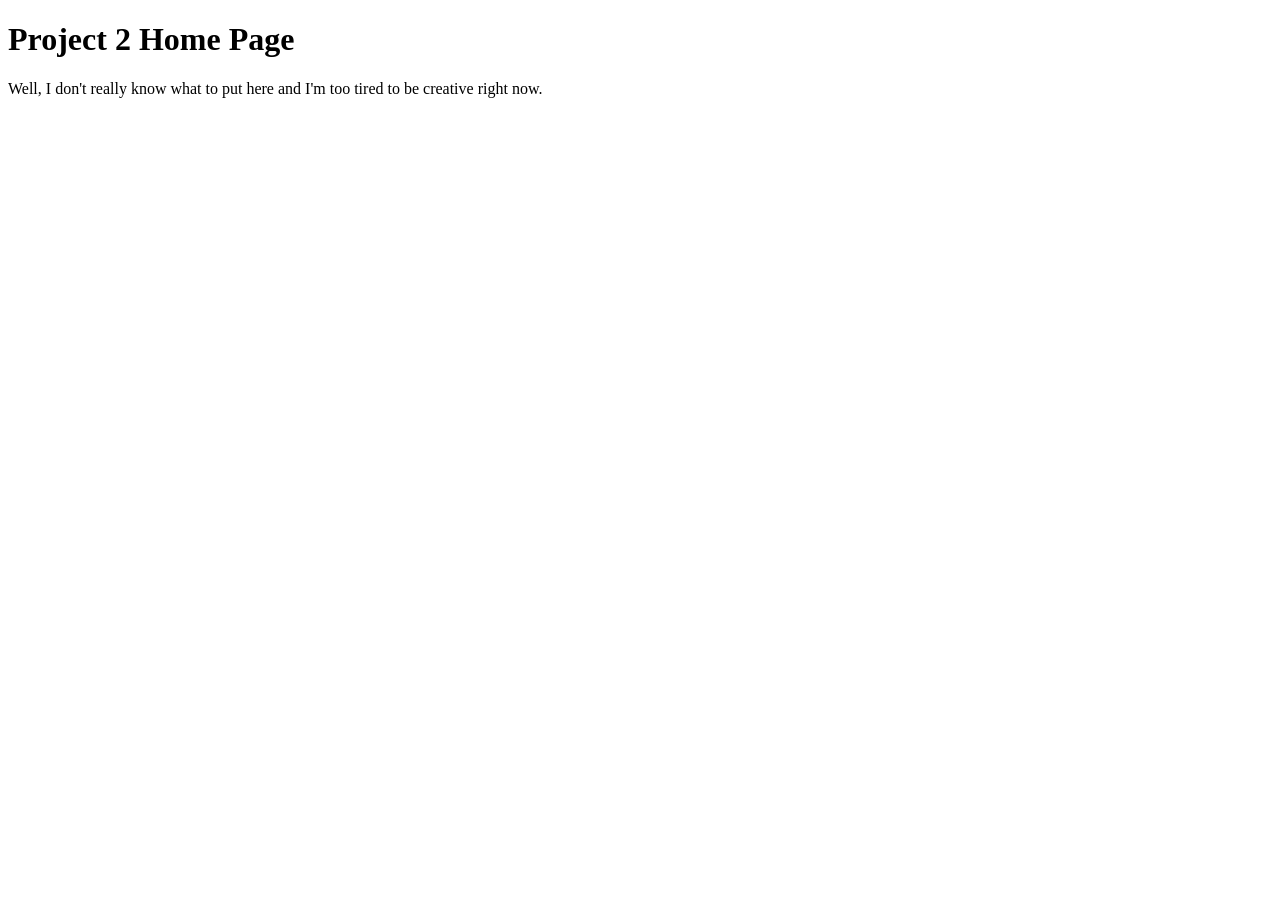
==== index.html @ 353ba932 "Create index.html" ====
<!DOCTYPE html>
<html>
  <head>
    <title>Project 2 Home</title>
  </head>
  <body>
    <h1>Project 2 Home Page</h1>
    <p>Well, I don't really know what to put here and I'm too tired to be creative right now.</p>
  </body>
</html>
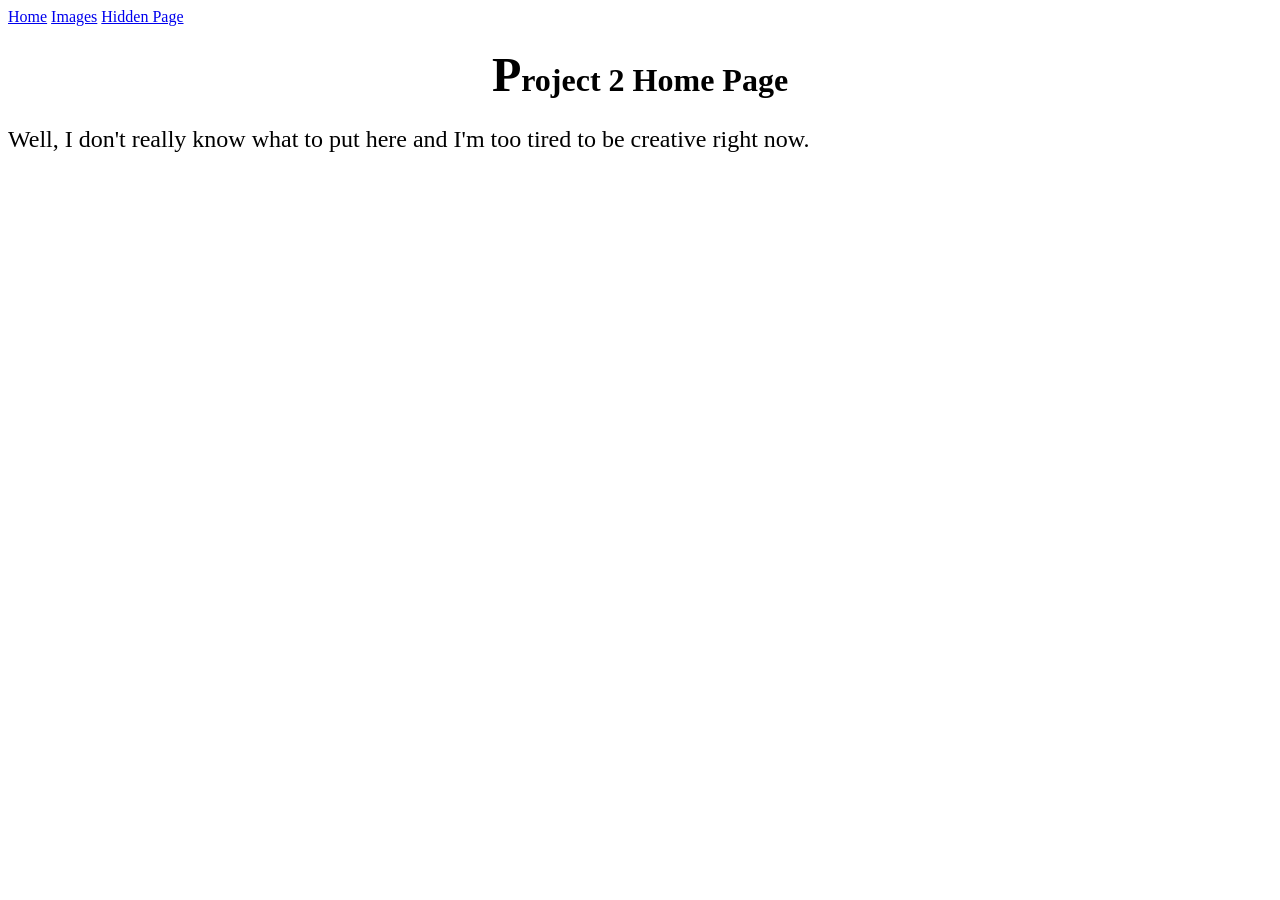
==== commit 06d22c4d: "Update index.html" ====
--- a/index.html
+++ b/index.html
@@ -2,9 +2,34 @@
 <html>
   <head>
     <title>Project 2 Home</title>
+    <link rel="stylesheet" href="Style1.css">
+  <style>
+    body {
+      background-image: url('https://via.placeholder.com/150');
+      background-repeat: repeat;
+    }
+
+    h1 {
+      text-align: center;
+      font-family: "Georgia", serif;
+    }
+
+    h1::first-letter {
+      font-size: 150%;
+    }
+  </style>
   </head>
   <body>
+
+    <div class="navbar">
+      <a href="index.html">Home</a>
+      <a href="image.html">Images</a>
+      <a href="hidden.html">Hidden Page</a>
+    </div>
+    
     <h1>Project 2 Home Page</h1>
-    <p>Well, I don't really know what to put here and I'm too tired to be creative right now.</p>
+    <div class="boxed">
+      <p>Well, I don't really know what to put here and I'm too tired to be creative right now.</p>
+    </div>
   </body>
 </html>
--- a/Style1.css
+++ b/Style1.css
@@ -0,0 +1,5 @@
+/*Style Sheet 1*/
+
+p{
+  font-size:24px;
+}
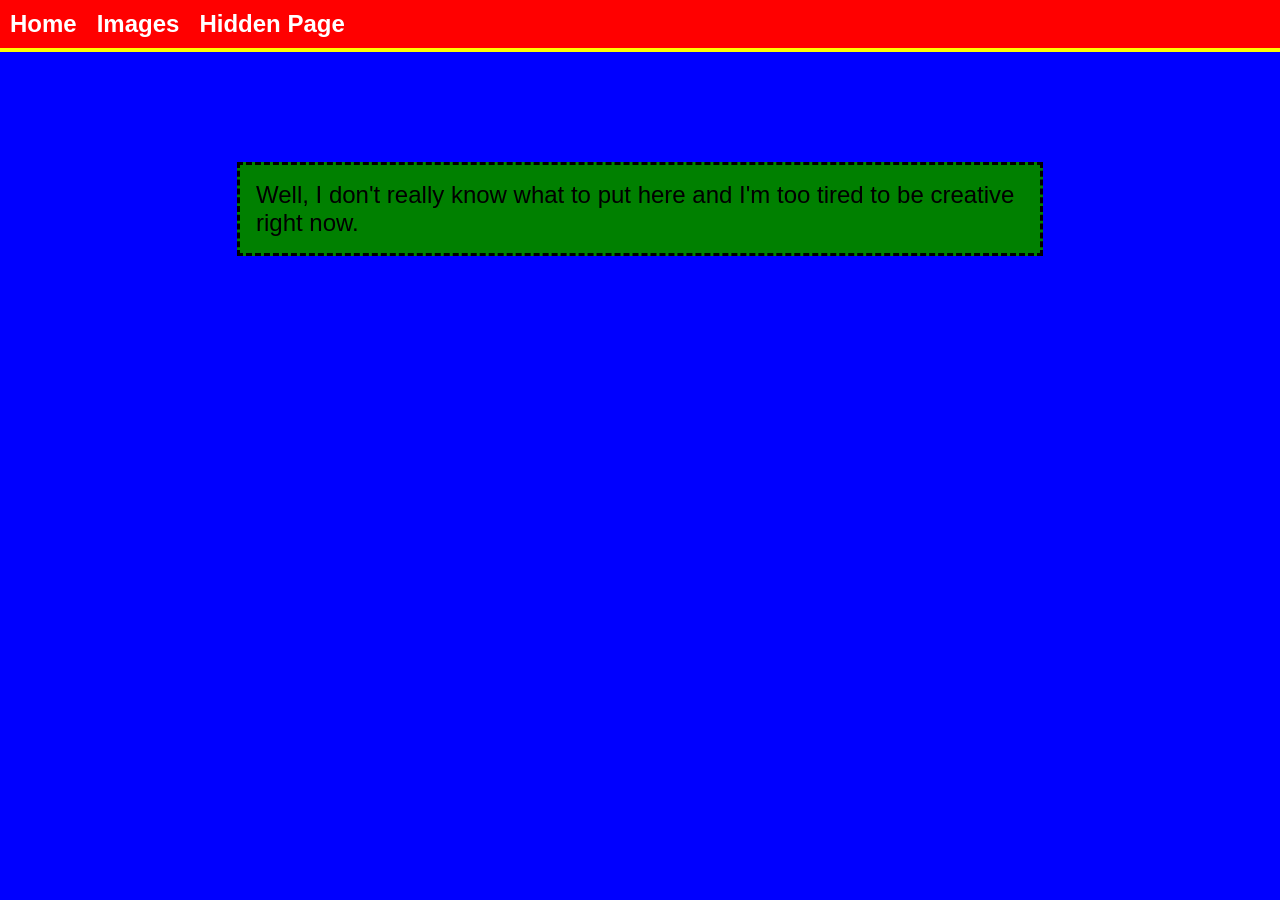
==== commit 8001208a: "Update index.html" ====
--- a/index.html
+++ b/index.html
@@ -9,7 +9,7 @@
       background-repeat: repeat;
     }
 
-    h1 {
+    h1{
       text-align: center;
       font-family: "Georgia", serif;
     }
--- a/Style1.css
+++ b/Style1.css
@@ -1,5 +1,44 @@
-/*Style Sheet 1*/
+body, p, a, h1{
+  font-size: 24px;
+  margin: 0;
+  padding: 0;
+}
 
-p{
-  font-size:24px;
+body{
+  background-color:blue;
+  font-family: Comic Sans, sans-serif;
 }
+
+.navbar{
+  position: fixed;
+  top: 0;
+  left: 0;
+  width: 100%;
+  background-color:red;
+  padding: 10px;
+  border-bottom: 4px solid yellow;
+  display: flex;
+  gap: 20px;
+}
+
+.navbar a{
+  color:white;
+  text-decoration: none;
+  font-weight: bold;
+}
+
+.navbar a:visited{
+  color:purple;
+}
+
+.navbar a:hover{
+  color:teal;
+}
+
+.boxed{
+  width: 60%;
+  margin: 120px auto 0 auto;
+  padding: 1rem;
+  border: 3px dashed black;
+  background-color:green;
+}
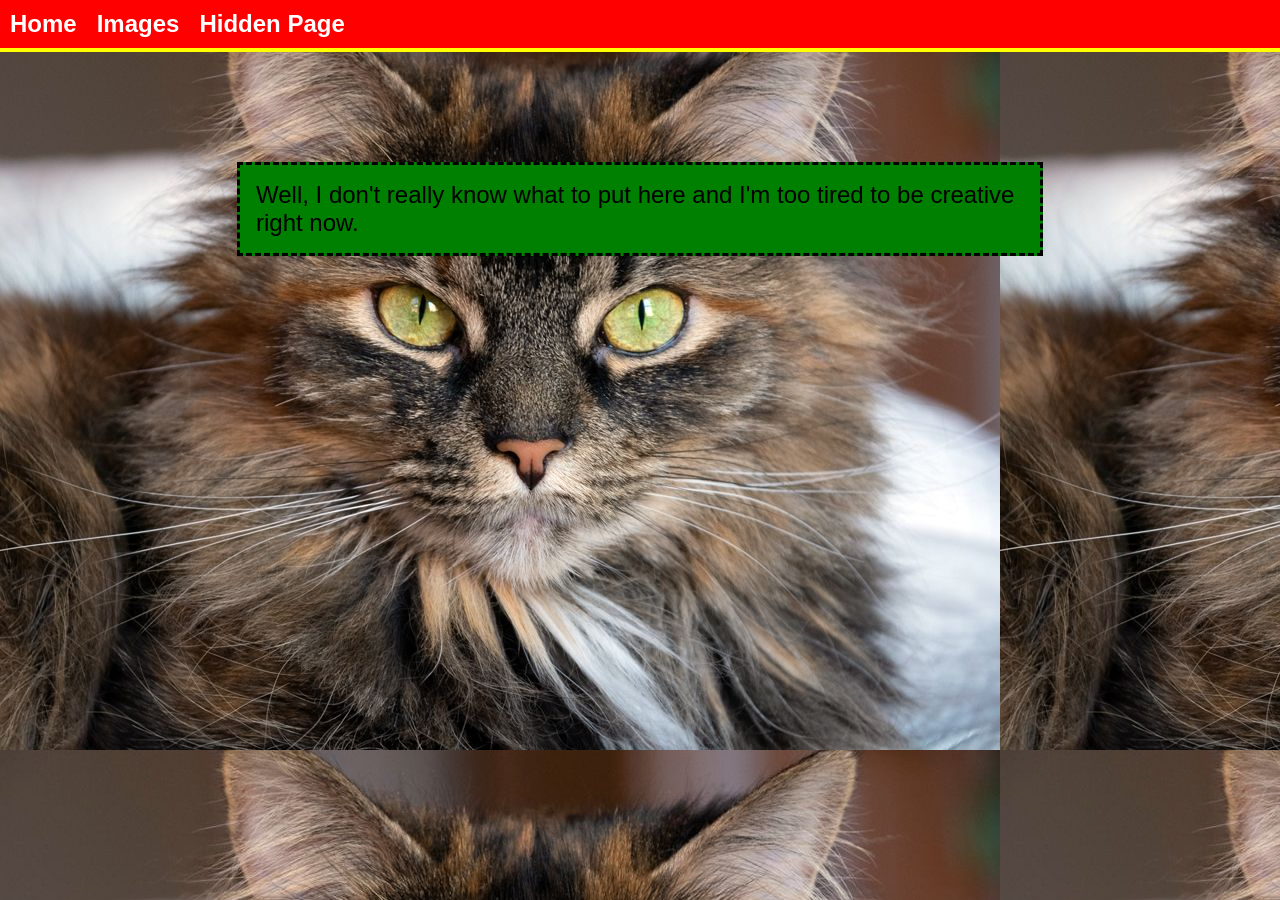
==== commit 54254cb2: "Update index.html" ====
--- a/index.html
+++ b/index.html
@@ -5,7 +5,7 @@
     <link rel="stylesheet" href="Style1.css">
   <style>
     body {
-      background-image: url('https://via.placeholder.com/150');
+      background-image: url('cat.jpg');
       background-repeat: repeat;
     }
 
@@ -27,7 +27,7 @@
       <a href="hidden.html">Hidden Page</a>
     </div>
     
-    <h1>Project 2 Home Page</h1>
+    <h1 style="color: black;">Project 2 Home Page</h1>
     <div class="boxed">
       <p>Well, I don't really know what to put here and I'm too tired to be creative right now.</p>
     </div>
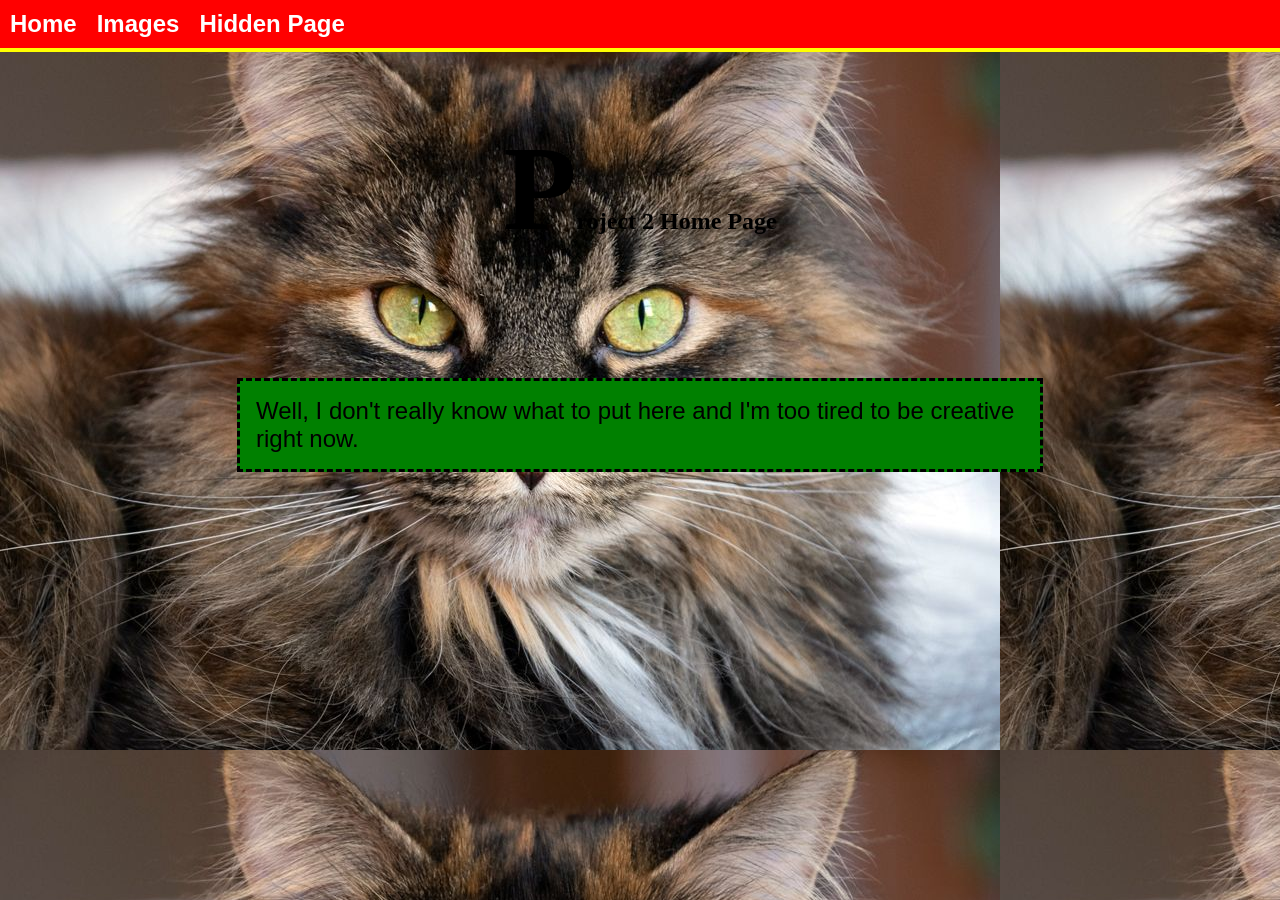
==== commit bfed9d12: "Update index.html" ====
--- a/index.html
+++ b/index.html
@@ -15,7 +15,7 @@
     }
 
     h1::first-letter {
-      font-size: 150%;
+      font-size: 500%;
     }
   </style>
   </head>
--- a/Style1.css
+++ b/Style1.css
@@ -2,6 +2,10 @@
   font-size: 24px;
   margin: 0;
   padding: 0;
+}
+
+h1{
+  margin-top: 120px;
 }
 
 body{
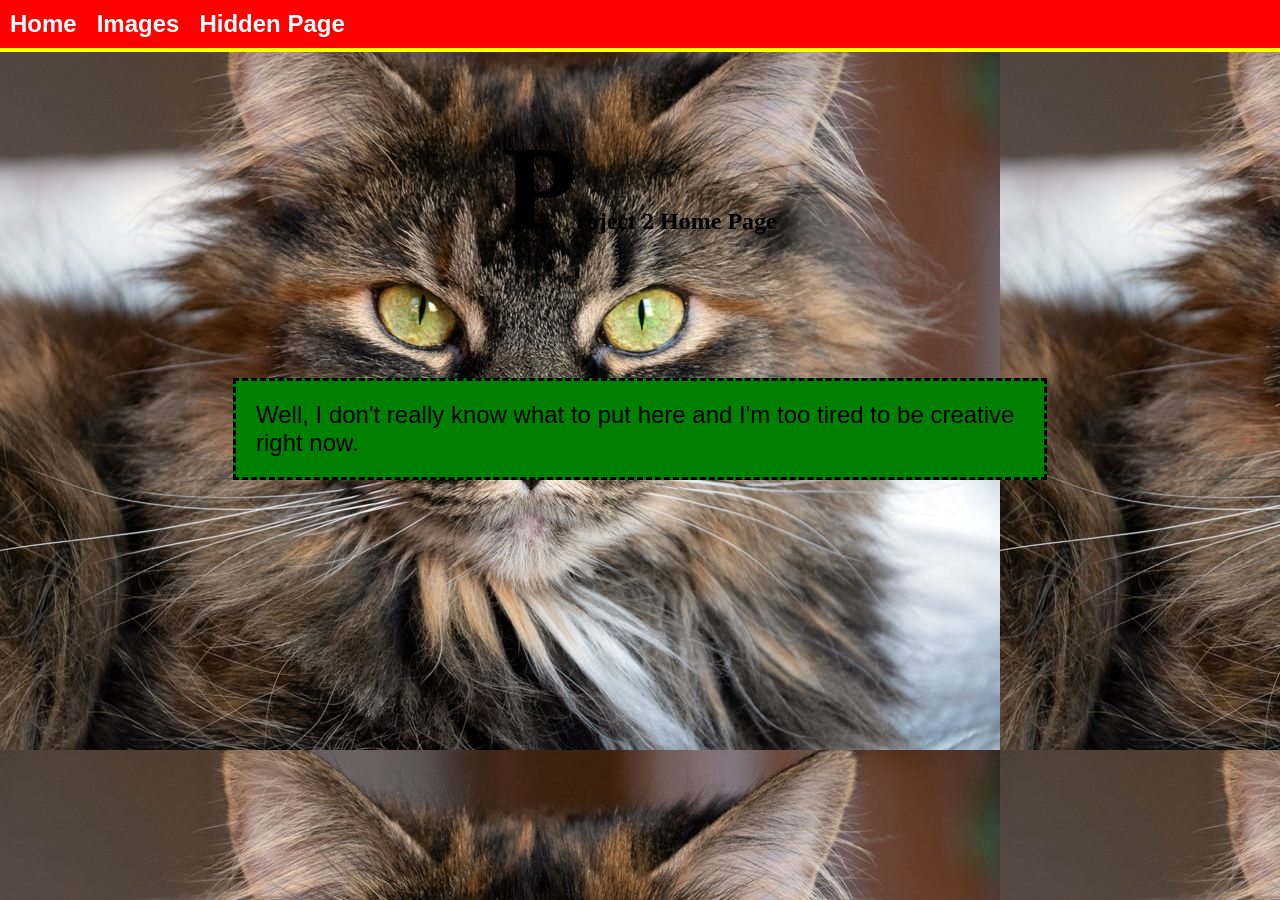
==== commit 4a8cc9cf: "Update index.html" ====
--- a/index.html
+++ b/index.html
@@ -8,7 +8,11 @@
       background-image: url('cat.jpg');
       background-repeat: repeat;
     }
-
+    
+    .navbar a:visited{
+      color: purple;
+    }
+    
     h1{
       text-align: center;
       font-family: "Georgia", serif;
--- a/Style1.css
+++ b/Style1.css
@@ -27,11 +27,11 @@
 
 .navbar a{
   color:white;
-  text-decoration: none;
-  font-weight: bold;
+  text-decoration:none;
+  font-weight:bold;
 }
 
-.navbar a:visited{
+a:visited{
   color:purple;
 }
 
@@ -42,7 +42,7 @@
 .boxed{
   width: 60%;
   margin: 120px auto 0 auto;
-  padding: 1rem;
+  padding: 20px;
   border: 3px dashed black;
   background-color:green;
 }
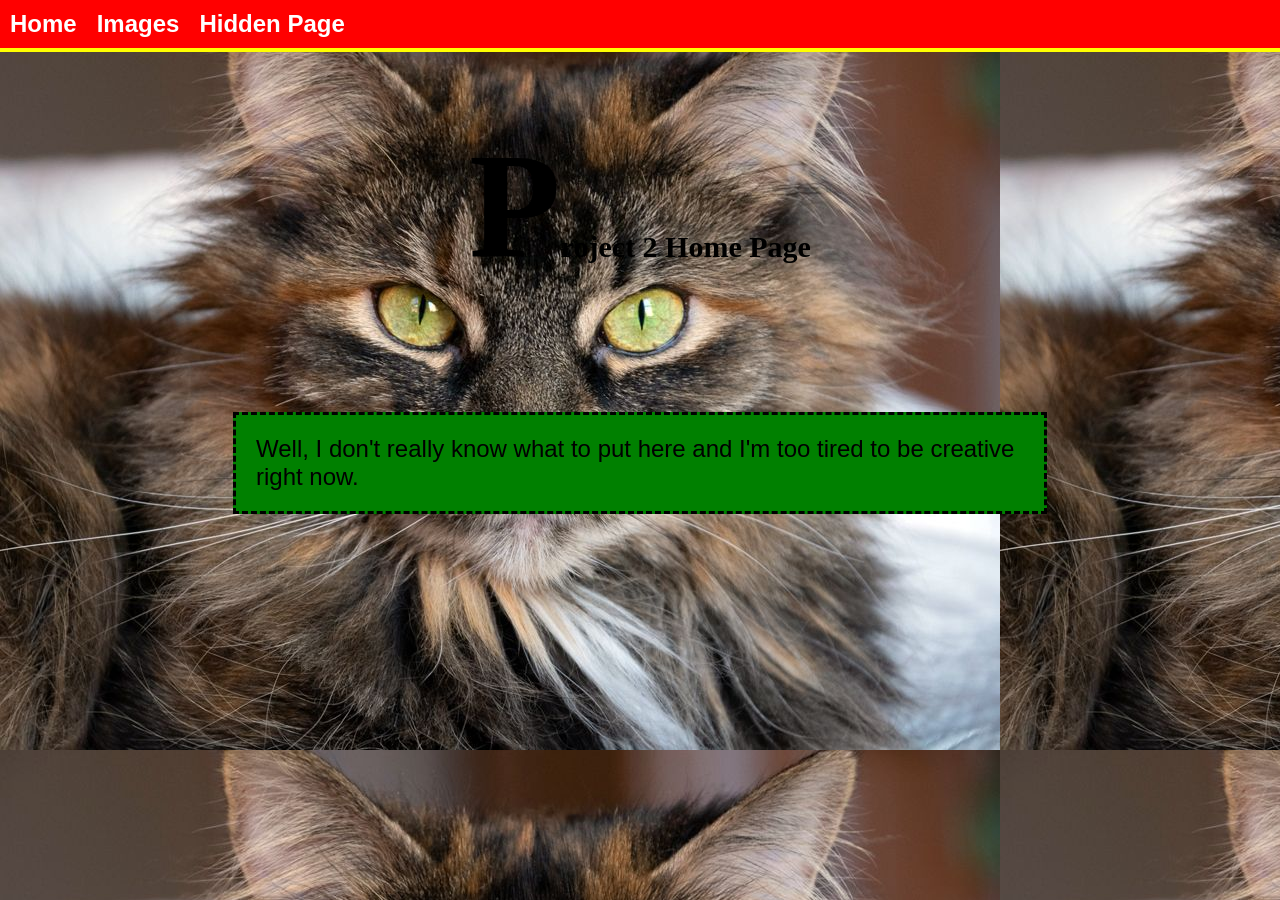
==== commit 2488293d: "Update index.html" ====
--- a/index.html
+++ b/index.html
@@ -16,6 +16,7 @@
     h1{
       text-align: center;
       font-family: "Georgia", serif;
+      font-size:30px;
     }
 
     h1::first-letter {
